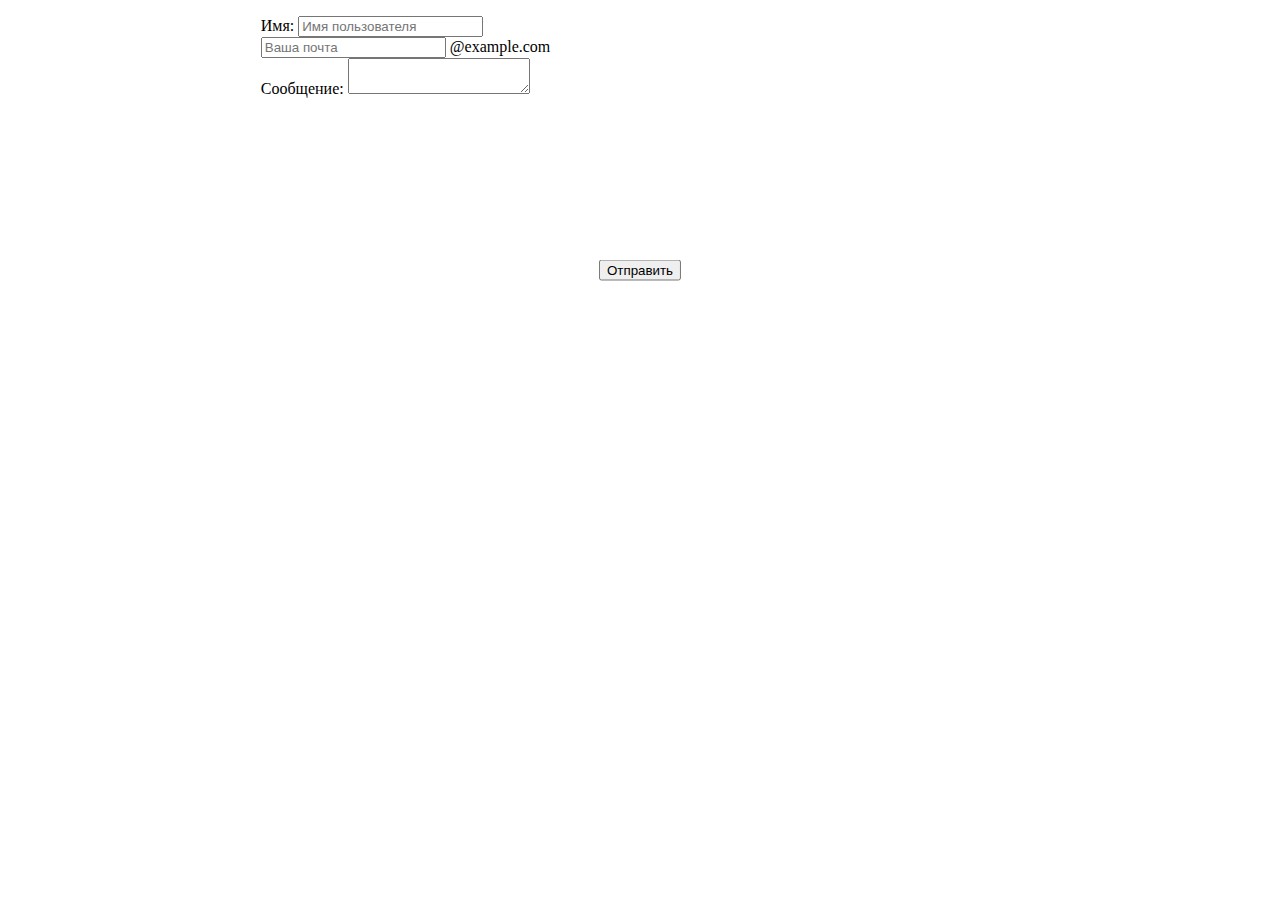
==== src/main/resources/templates/contact.html @ c8865bf4 "Add update by id" ====
<!DOCTYPE html>
<html lang="en">
<head>
    <meta charset="UTF-8">
    <meta name="viewport" content="width=device-width, initial-scale=1">
    <link rel="stylesheet" href="../static/assets/css/stylecallb.css" th:href="@{/assets/css/stylecallb.css}">
    <script src="https://ajax.googleapis.com/ajax/libs/jquery/3.5.1/jquery.min.js"></script>
    <link href="https://cdn.jsdelivr.net/npm/bootstrap@5.3.2/dist/css/bootstrap.min.css" rel="stylesheet" integrity="sha384-T3c6CoIi6uLrA9TneNEoa7RxnatzjcDSCmG1MXxSR1GAsXEV/Dwwykc2MPK8M2HN" crossorigin="anonymous">
    <script src="https://cdn.jsdelivr.net/npm/bootstrap@5.3.2/dist/js/bootstrap.bundle.min.js" integrity="sha384-C6RzsynM9kWDrMNeT87bh95OGNyZPhcTNXj1NW7RuBCsyN/o0jlpcV8Qyq46cDfL" crossorigin="anonymous"></script>
    <title>Обратная связь</title>
</head>
<body>

<p>

</p>

<form class="callbackmain">

<div class="input-group mb-3">
    <span class="input-group-text" id="basic-addon1">Имя:</span>
    <input type="text" id="user" class="form-control" placeholder="Имя пользователя" aria-label="Имя пользователя" aria-describedby="basic-addon1">
</div>

<div class="input-group mb-3">
    <input type="text" id="mail" class="form-control" placeholder="Ваша почта" aria-label="Ваша почта" aria-describedby="basic-addon2">
    <span class="input-group-text" id="basic-addon2">@example.com</span>
</div>

<div class="input-group">
    <span class="input-group-text">Сообщение:</span>
    <textarea class="form-control" id="report" aria-label="Сообщение:"></textarea>
</div>

<p>

</p>
    <div class="buttoncall">
        <button id="buttoncallback"> Отправить </button>
        <script src="../static/js/callbackrequest.js" th:src="@{/js/callbackrequest.js}"></script>
    </div>

</form>



</body>
</html>
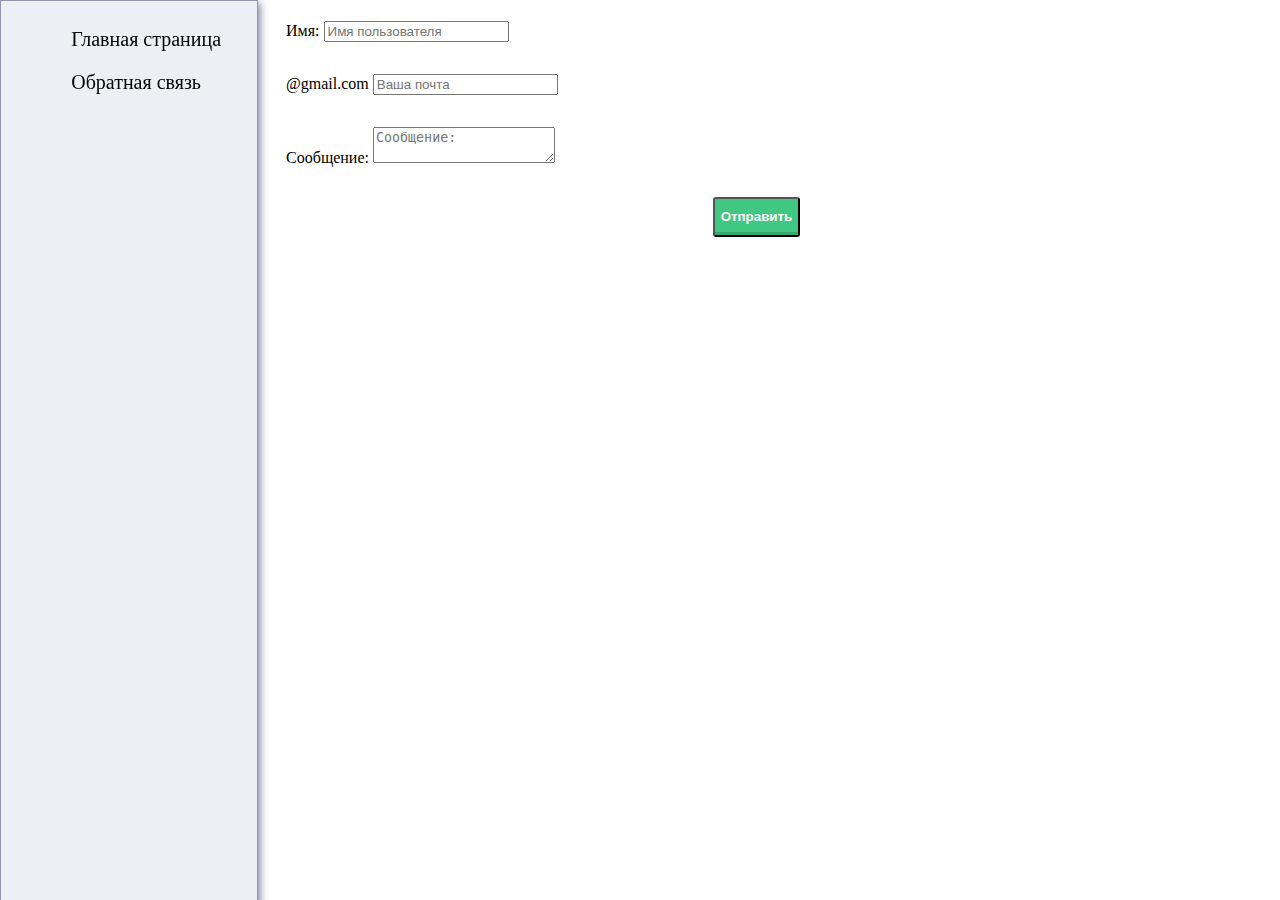
==== commit 5ba68d66: "MAJOR ACCORDION UPDATE" ====
--- a/src/main/resources/templates/contact.html
+++ b/src/main/resources/templates/contact.html
@@ -4,44 +4,53 @@
     <meta charset="UTF-8">
     <meta name="viewport" content="width=device-width, initial-scale=1">
     <link rel="stylesheet" href="../static/assets/css/stylecallb.css" th:href="@{/assets/css/stylecallb.css}">
-    <script src="https://ajax.googleapis.com/ajax/libs/jquery/3.5.1/jquery.min.js"></script>
+    <script src="https://ajax.googleapis.com/ajax/libs/jquery/3.6.4/jquery.min.js"></script>
     <link href="https://cdn.jsdelivr.net/npm/bootstrap@5.3.2/dist/css/bootstrap.min.css" rel="stylesheet" integrity="sha384-T3c6CoIi6uLrA9TneNEoa7RxnatzjcDSCmG1MXxSR1GAsXEV/Dwwykc2MPK8M2HN" crossorigin="anonymous">
     <script src="https://cdn.jsdelivr.net/npm/bootstrap@5.3.2/dist/js/bootstrap.bundle.min.js" integrity="sha384-C6RzsynM9kWDrMNeT87bh95OGNyZPhcTNXj1NW7RuBCsyN/o0jlpcV8Qyq46cDfL" crossorigin="anonymous"></script>
     <title>Обратная связь</title>
 </head>
 <body>
 
-<p>
+<div class="background-left"> </div>
 
-</p>
+<div class="callbackmain">
 
-<form class="callbackmain">
+    <!--ПЕРЕКЛЮЧЕНИЕ МЕЖДУ СТРАНИЦ-->
+  <div class="left-panel">
 
-<div class="input-group mb-3">
+        <div class="site-index">
+            <a href="http://localhost:8080/index" style="text-decoration: none; color: black;">Главная страница</a>
+        </div>
+
+        <div class="site-contact">
+            <a href="http://localhost:8080/contact" style="text-decoration: none; color: black;">Обратная связь</a>
+        </div>
+
+    </div>
+
+    <div class="input-maingroup">
+  <div class="input-group1">
     <span class="input-group-text" id="basic-addon1">Имя:</span>
     <input type="text" id="user" class="form-control" placeholder="Имя пользователя" aria-label="Имя пользователя" aria-describedby="basic-addon1">
 </div>
-
-<div class="input-group mb-3">
+        <p></p>
+  <div class="input-group2">
+    <span class="input-group-text" id="basic-addon2">@gmail.com</span>
     <input type="text" id="mail" class="form-control" placeholder="Ваша почта" aria-label="Ваша почта" aria-describedby="basic-addon2">
-    <span class="input-group-text" id="basic-addon2">@example.com</span>
+</div>
+        <p></p>
+  <div class="input-group3">
+    <span class="input-group-text">Сообщение:</span>
+    <textarea class="form-control" id="report" placeholder="Сообщение:" aria-label="Сообщение:"></textarea>
 </div>
 
-<div class="input-group">
-    <span class="input-group-text">Сообщение:</span>
-    <textarea class="form-control" id="report" aria-label="Сообщение:"></textarea>
-</div>
-
-<p>
-
-</p>
-    <div class="buttoncall">
-        <button id="buttoncallback"> Отправить </button>
+  <div class="buttoncall">
+        <button id="buttoncallback" class="buttoncallback"> Отправить </button>
         <script src="../static/js/callbackrequest.js" th:src="@{/js/callbackrequest.js}"></script>
     </div>
+    </div>
 
-</form>
-
+</div>
 
 
 </body>
